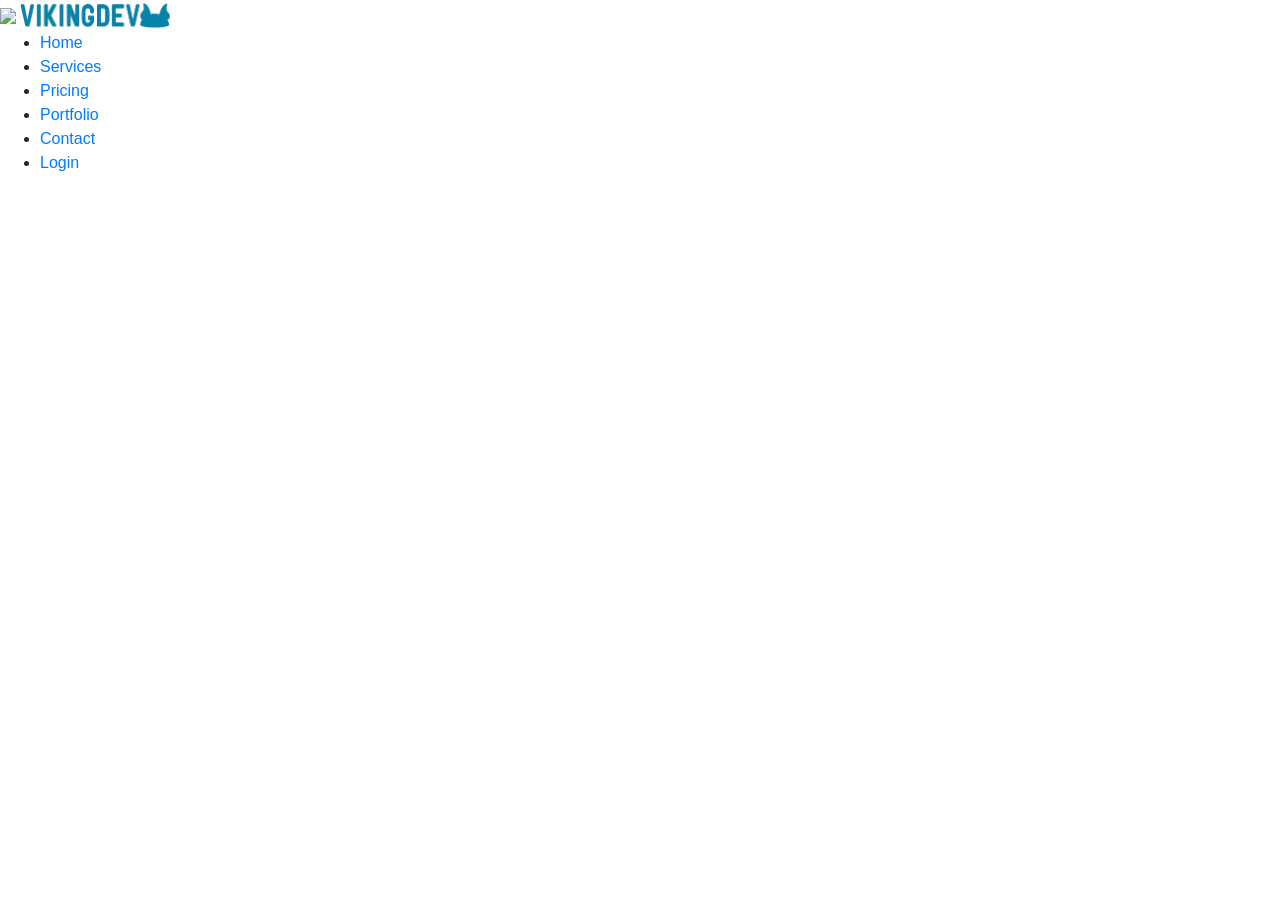
==== docs/120usd.html @ 291caf9c "Update 120usd.html" ====
<!DOCTYPE html>
<html>

<head>
    <meta charset="utf-8">
    <meta name="viewport" content="width=device-width, initial-scale=1.0, shrink-to-fit=no">
    <title>vikingdev</title>
    <link rel="icon" type="image/png" sizes="6768x5291" href="./assets/img/c1.png">
    <link rel="icon" type="image/png" sizes="6768x5291" href="./assets/img/c1.png">
    <link rel="icon" type="image/png" sizes="6768x5291" href="./assets/img/c1.png">
    <link rel="icon" type="image/png" sizes="6768x5291" href="./assets/img/c1.png">
    <link rel="icon" type="image/png" sizes="6768x5291" href="./assets/img/c1.png">
    <link rel="manifest" href="./manifest.json">
    <link rel="stylesheet" href="https://cdnjs.cloudflare.com/ajax/libs/twitter-bootstrap/4.4.1/css/bootstrap.min.css">
    <link rel="stylesheet" href="https://cdnjs.cloudflare.com/ajax/libs/font-awesome/4.7.0/css/font-awesome.min.css">
    <link rel="stylesheet" href="https://cdnjs.cloudflare.com/ajax/libs/ionicons/2.0.1/css/ionicons.min.css">
    <link rel="stylesheet" href="./assets/css/Footer-Dark.css">
    <link rel="stylesheet" href="./assets/css/animated-services.css">
    <link rel="stylesheet" href="./assets/css/styles.css">
</head>

<body>
     
    <div id="fb-root"></div>

    
    <div id="fb-customer-chat" class="fb-customerchat">
    </div>

    <script>
      var chatbox = document.getElementById('fb-customer-chat');
      chatbox.setAttribute("page_id", "100438444694664");
      chatbox.setAttribute("attribution", "biz_inbox");

      window.fbAsyncInit = function() {
        FB.init({
          xfbml            : true,
          version          : 'v11.0'
        });
      };

      (function(d, s, id) {
        var js, fjs = d.getElementsByTagName(s)[0];
        if (d.getElementById(id)) return;
        js = d.createElement(s); js.id = id;
        js.src = 'https://connect.facebook.net/es_ES/sdk/xfbml.customerchat.js';
        fjs.parentNode.insertBefore(js, fjs);
      }(document, 'script', 'facebook-jssdk'));
    </script>
    
       
    



<div class="sticky-top">
  <header id="header">
              <a href="./index.html" class="logoresp"><img src="./assets/img/c1.png"/></a>
              <a href="./index.html" class="logo"><img src="./assets/img/viking_dev.png"/></a>
              <div class="toggle"></div>
              <ul class="navigation">
                  <li><a href="./index.html" class="active">Home</a></li>
                  <li><a href="./service.html">Services</a></li>
                  <li><a href="./pricing.html">Pricing</a></li>
                  <li><a href="./portfolio.html">Portfolio</a></li>
                  <li><a href="./contact.html">Contact</a></li>
                  <li id="bot"><span> <a href="/login.html">Login</a></span></li>
                 
              </ul>
          </header>
  </div>
    

   
  <!--Boton pagar-->

  <div id="smart-button-container">
    <div style="text-align: center;">
      <div id="paypal-button-container"></div>
    </div>
  </div>
<script src="https://www.paypal.com/sdk/js?client-id=AaYdpdnOKiS3NIPtzK5anDLwUAxzbn_HZq59_pzU0lcxBOz0BmBoKI2e7wUEYpRO0djKLuGoMfz7s1VZ&enable-funding=venmo&currency=USD" data-sdk-integration-source="button-factory"></script>
<script>
  function initPayPalButton() {
    paypal.Buttons({
      style: {
        shape: 'pill',
        color: 'silver',
        layout: 'vertical',
        label: 'paypal',
        
      },

      createOrder: function(data, actions) {
        return actions.order.create({
          purchase_units: [{"amount":{"currency_code":"USD","value":120}}]
        });
      },

      onApprove: function(data, actions) {
        return actions.order.capture().then(function(orderData) {
          
          // Full available details
          console.log('Capture result', orderData, JSON.stringify(orderData, null, 2));

          // Show a success message within this page, e.g.
          const element = document.getElementById('paypal-button-container');
          element.innerHTML = '';
          element.innerHTML = '<h3>Thank you for your payment!</h3>';

          // Or go to another URL:  actions.redirect('thank_you.html');
          
        });
      },

      onError: function(err) {
        console.log(err);
      }
    }).render('#paypal-button-container');
  }
  initPayPalButton();
</script>
  
  <!--Boton pagar end-->
    
        


    
    <script src="./script.js"></script>
    <script src="https://cdnjs.cloudflare.com/ajax/libs/jquery/3.4.1/jquery.min.js"></script>
    <script src="https://cdnjs.cloudflare.com/ajax/libs/twitter-bootstrap/4.4.1/js/bootstrap.bundle.min.js"></script>
    <script src="./assets/js/anim.js"></script>
    <script src="https://unpkg.com/swiper/swiper-bundle.min.js"></script>
    <script src="./assets/js/up.js"></script>
    <script src="./assets/js/zswiper.js"></script>
</body>

</html>
---- docs/assets/css/Footer-Dark.css ----
.footer-dark {
  padding: 50px 0;
  color: #f0f9ff;
  background-color: #282d32;
}

.footer-dark h3 {
  margin-top: 0;
  margin-bottom: 12px;
  font-weight: bold;
  font-size: 16px;
}

.footer-dark ul {
  padding: 0;
  list-style: none;
  line-height: 1.6;
  font-size: 14px;
  margin-bottom: 0;
}

.footer-dark ul a {
  color: inherit;
  text-decoration: none;
  opacity: 0.6;
}

.footer-dark ul a:hover {
  opacity: 0.8;
}

@media (max-width:767px) {
  .footer-dark .item:not(.social) {
    text-align: center;
    padding-bottom: 20px;
  }
}

.footer-dark .item.text {
  margin-bottom: 36px;
}

@media (max-width:767px) {
  .footer-dark .item.text {
    margin-bottom: 0;
  }
}

.footer-dark .item.text p {
  opacity: 0.6;
  margin-bottom: 0;
}

.footer-dark .item.social {
  text-align: center;
}

@media (max-width:991px) {
  .footer-dark .item.social {
    text-align: center;
    margin-top: 20px;
  }
}

.footer-dark .item.social > a {
  font-size: 20px;
  width: 36px;
  height: 36px;
  line-height: 36px;
  display: inline-block;
  text-align: center;
  border-radius: 50%;
  box-shadow: 0 0 0 1px rgba(255,255,255,0.4);
  margin: 0 8px;
  color: #fff;
  opacity: 0.75;
}

.footer-dark .item.social > a:hover {
  opacity: 0.9;
}

.footer-dark .copyright {
  text-align: center;
  padding-top: 24px;
  opacity: 0.3;
  font-size: 13px;
  margin-bottom: 0;
}
---- docs/assets/css/styles.css ----
.logo img {
  width: 150px;
}

/* Dropdown Button */

.dropbtn {
  background-color: #ffffff;
  color: rgb(0,0,0);
  font-size: 16px;
  border: none;
}

/* The container <div> - needed to position the dropdown content */

.dropdown {
  position: relative;
  display: inline-block;
}

/* Dropdown Content (Hidden by Default) */

.dropdown-content {
  display: none;
  position: absolute;
  background-color: #f1f1f1;
  min-width: 160px;
  box-shadow: 0px 8px 16px 0px rgba(0,0,0,0.2);
  z-index: 1;
}

/* Links inside the dropdown */

.dropdown-content a {
  color: black;
  padding: 12px 16px;
  text-decoration: none;
  display: block;
}

/* Change color of dropdown links on hover */

.dropdown-content a:hover {
  background-color: #ddd;
}

/* Show the dropdown menu on hover */

.dropdown:hover .dropdown-content {
  display: block;
}

/* Change the background color of the dropdown button when the dropdown content is shown */

.dropdown:hover .dropbtn {
  background-color: #000000;
  color: #fff;
}

.fondo {
  width: 100%;
  
 
  
}

.fondo img {
  width: 100%;
}

.recorridoVirtual {
  width: 100%;
  height: 1000px;
}

.portada_about {
  height: 600px;
  background: url(../../assets/img/meeting1.jpg?h=afb7954cdd59e4857d2f52f26bfef5b6);
  background-position: center;
  background-size: cover;
}

.about {
  max-width: 800px;
  margin: auto;
  text-align: center;
  margin-top: 20PX;
  margin-bottom: 20px;
}

.about span {
  color: #0982A8;
}

.about .line {
  width: 30%;
  height: 2px;
  background: rgb(200,108,0);
  margin: auto;
  margin-top: 10px;
  margin-bottom: 10px;
}

.portada_index {
  height: 600px;
  background: url(../../assets/img/meeting3.jpg?h=58af19eac53d703405803dd289815e13);
  background-position: center;
  background-size: cover;
}

.form_vacantes {
  text-align: center;
}
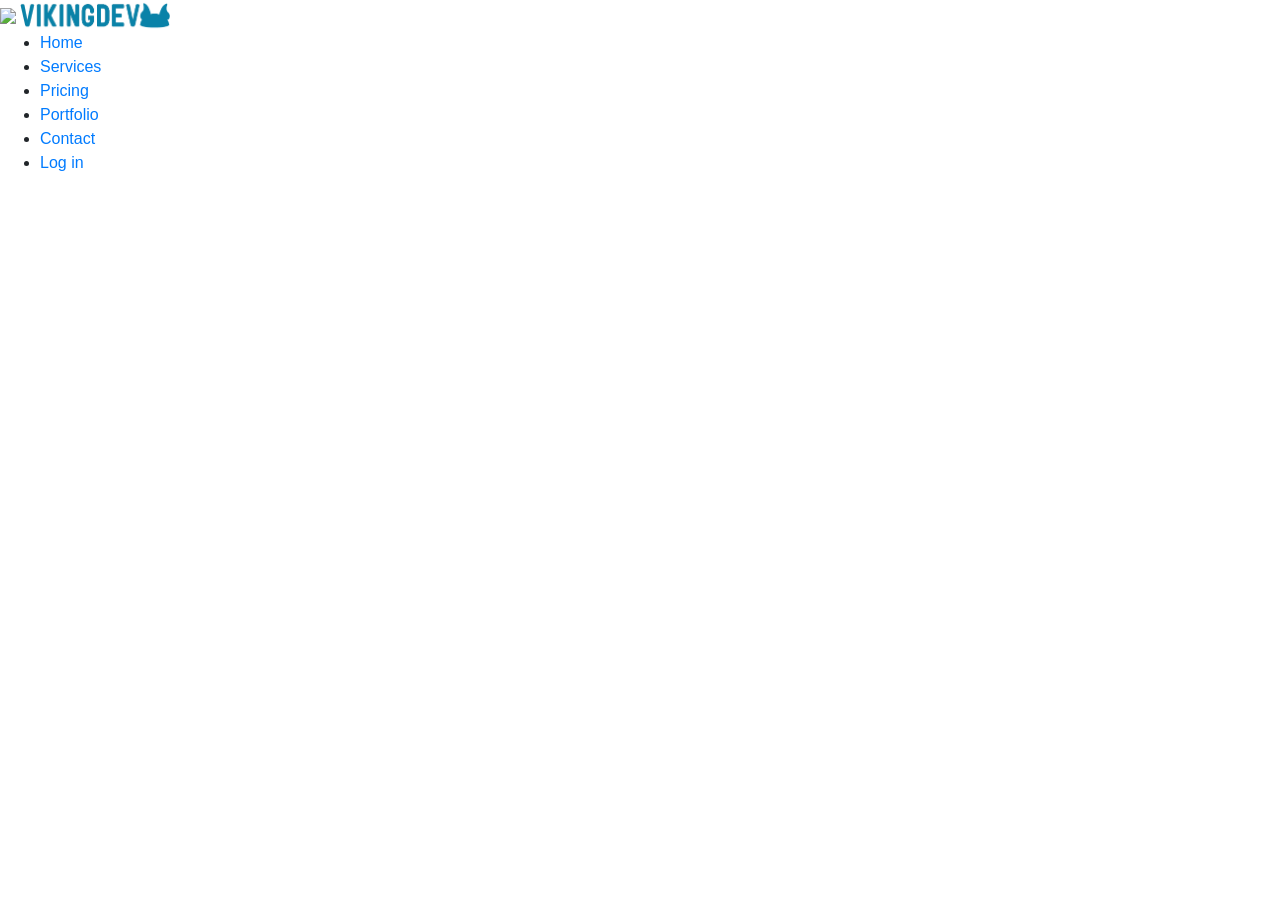
==== commit b37cca34: "Update 120usd.html" ====
--- a/docs/120usd.html
+++ b/docs/120usd.html
@@ -64,7 +64,7 @@
                   <li><a href="./pricing.html">Pricing</a></li>
                   <li><a href="./portfolio.html">Portfolio</a></li>
                   <li><a href="./contact.html">Contact</a></li>
-                  <li id="bot"><span> <a href="/login.html">Login</a></span></li>
+                  <li id="bot"><span> <a href="/login.html">Log in</a></span></li>
                  
               </ul>
           </header>
